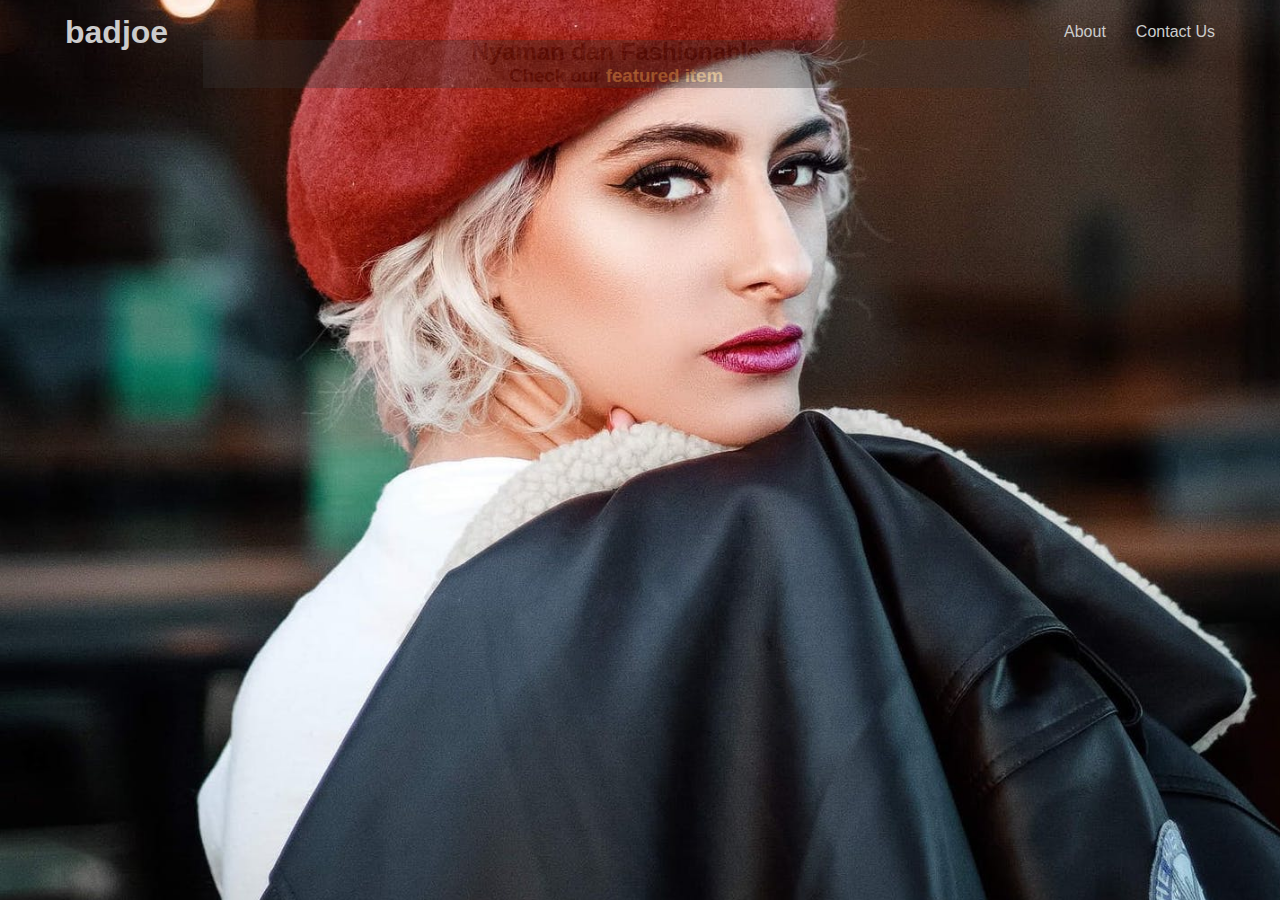
==== index.html @ 38e166ca "add logo and modify index" ====
<!DOCTYPE html>
<html lang="en">
<head>
  <meta charset="UTF-8">
  <meta name="viewport" content="width=device-width, initial-scale=1.0">
  <meta http-equiv="X-UA-Compatible" content="ie=edge">
  <head>
  	 <link rel="shortcut icon" type="image/x-icon" href="favicon.ico" />
  </head>
  <title>badjoe</title>
  <link href="./style.css" type="text/css" rel="stylesheet">
</head>
<body>

  <div id="cover">
    <header>
      <div id="navbar">
        <div id="logo">
          <h1><a href="./index.html">badjoe</a></h1>
        </div>
        <nav>
          <ul>
            <li><a href="">About</a></li>
            <li><a href="">Contact Us</a></li>
          </ul>
        </nav>
      </div>
    </header>

    <main>
        <div class="container">
          <div id="word-box">
            <h2>Nyaman dan Fashionable</h2>
            <h3>Check our <a href="">featured item</a></h3>
          </div>
          
        </div>
      </main>
  </div>

  <div class="clr"></div>

  <footer></footer>
</body>
</html>
---- style.css ----
* {
  padding: 0;
  margin: 0;
  box-sizing: border-box;
}

html, body {
  font-family: Arial, Helvetica, sans-serif;
  line-height: 1.5em;
}

/* main styling */
a {
  text-decoration: none;
}

li {
  list-style: none;
}


/* utility */
.clr {
  clear: both;
}

.container {
  margin: auto;
  max-width: 80%;
  overflow: auto;
  padding: 0 20px;
}

/* cover */
#cover {
  background: url('./images/cover.jpeg') no-repeat center center / cover;
  height: 100vh;
}

/* navbar */
header {
  padding: 20px 50px;
}

#navbar a {
  color: #ccc;
  overflow: auto;
  padding: 0px 15px;
}

#logo {
  float: left;
}

nav {
  float: right;
}

nav li {
  float: left;
}

/* word-box */
#word-box {
  text-align: center;
  vertical-align: middle;
  background-color: #333;
  opacity: 0.33;
}

#word-box a {
  color: rgb(228, 211, 115);
}
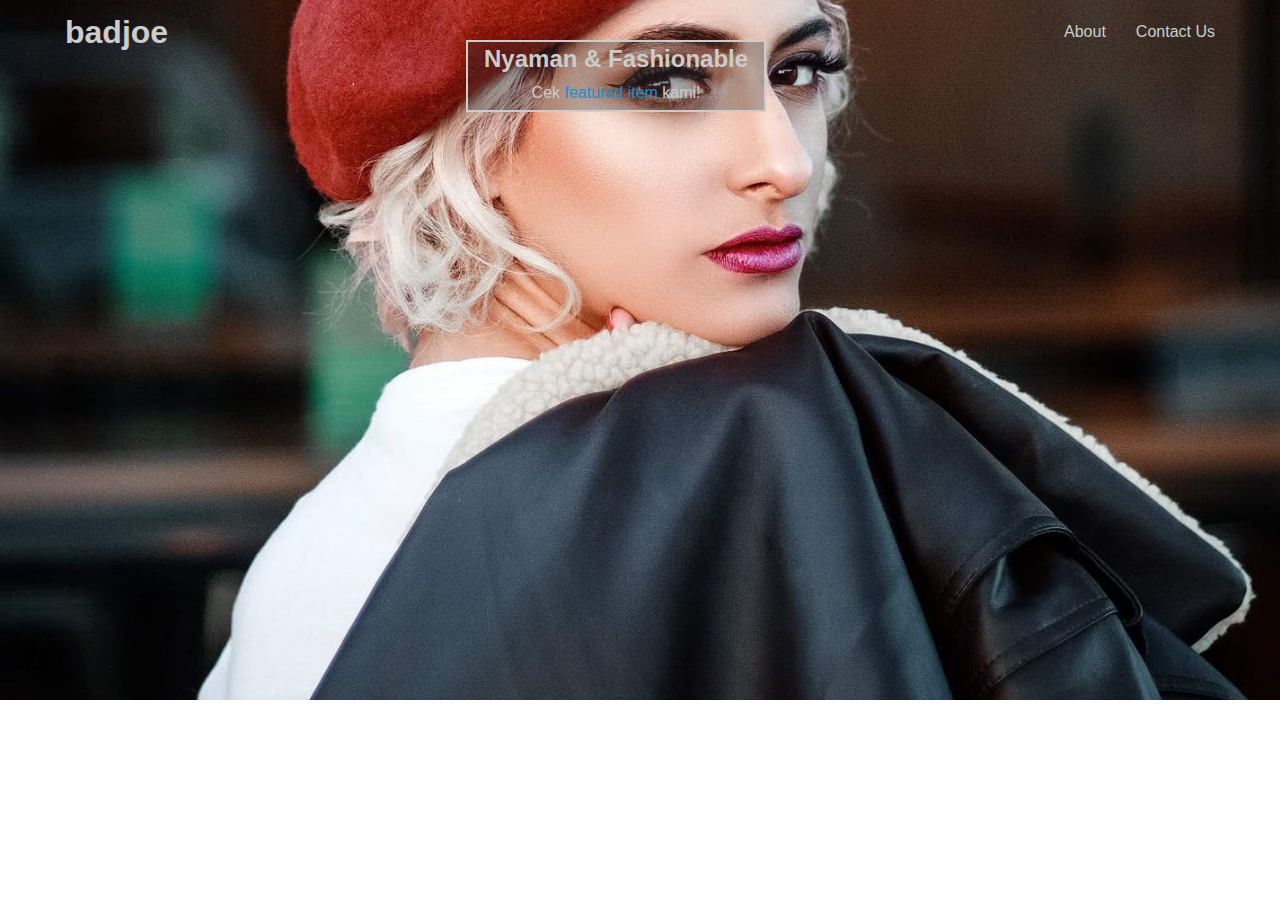
==== commit 45004a89: "updating index and style" ====
--- a/index.html
+++ b/index.html
@@ -4,9 +4,6 @@
   <meta charset="UTF-8">
   <meta name="viewport" content="width=device-width, initial-scale=1.0">
   <meta http-equiv="X-UA-Compatible" content="ie=edge">
-  <head>
-  	 <link rel="shortcut icon" type="image/x-icon" href="favicon.ico" />
-  </head>
   <title>badjoe</title>
   <link href="./style.css" type="text/css" rel="stylesheet">
 </head>
@@ -28,14 +25,17 @@
     </header>
 
     <main>
-        <div class="container">
-          <div id="word-box">
-            <h2>Nyaman dan Fashionable</h2>
-            <h3>Check our <a href="">featured item</a></h3>
+      <div class="container">
+        <div id="word-box-border">
+          <div id="word-box-bg">
+            <div id="word-box">
+              <h2 class="asd">Nyaman & Fashionable</h2>
+              <p class="asda">Cek <a href="./shop.html">featured item</a> kami!</p>
+            </div>
           </div>
-          
         </div>
-      </main>
+      </div>
+    </main>
   </div>
 
   <div class="clr"></div>
--- a/style.css
+++ b/style.css
@@ -34,7 +34,7 @@
 /* cover */
 #cover {
   background: url('./images/cover.jpeg') no-repeat center center / cover;
-  height: 100vh;
+  min-height: 700px;
 }
 
 /* navbar */
@@ -61,13 +61,28 @@
 }
 
 /* word-box */
-#word-box {
-  text-align: center;
-  vertical-align: middle;
-  background-color: #333;
-  opacity: 0.33;
+
+#word-box-border {
+  border: 2px #ccc solid;
+  width: 300px;
+  margin: auto;
 }
 
+#word-box-bg {
+  background: rgba(51, 51, 51, 0.33);
+  /* background: #333; */
+  /* opacity: 0.33; */
+}
+
+#word-box h2,
+#word-box p {
+  /* opacity: 1; */
+  color: #ccc;
+  padding: 5px 5px;
+  text-align: center;
+}
+
+
 #word-box a {
-  color: rgb(228, 211, 115);
+  color: rgb(32, 141, 204);
 }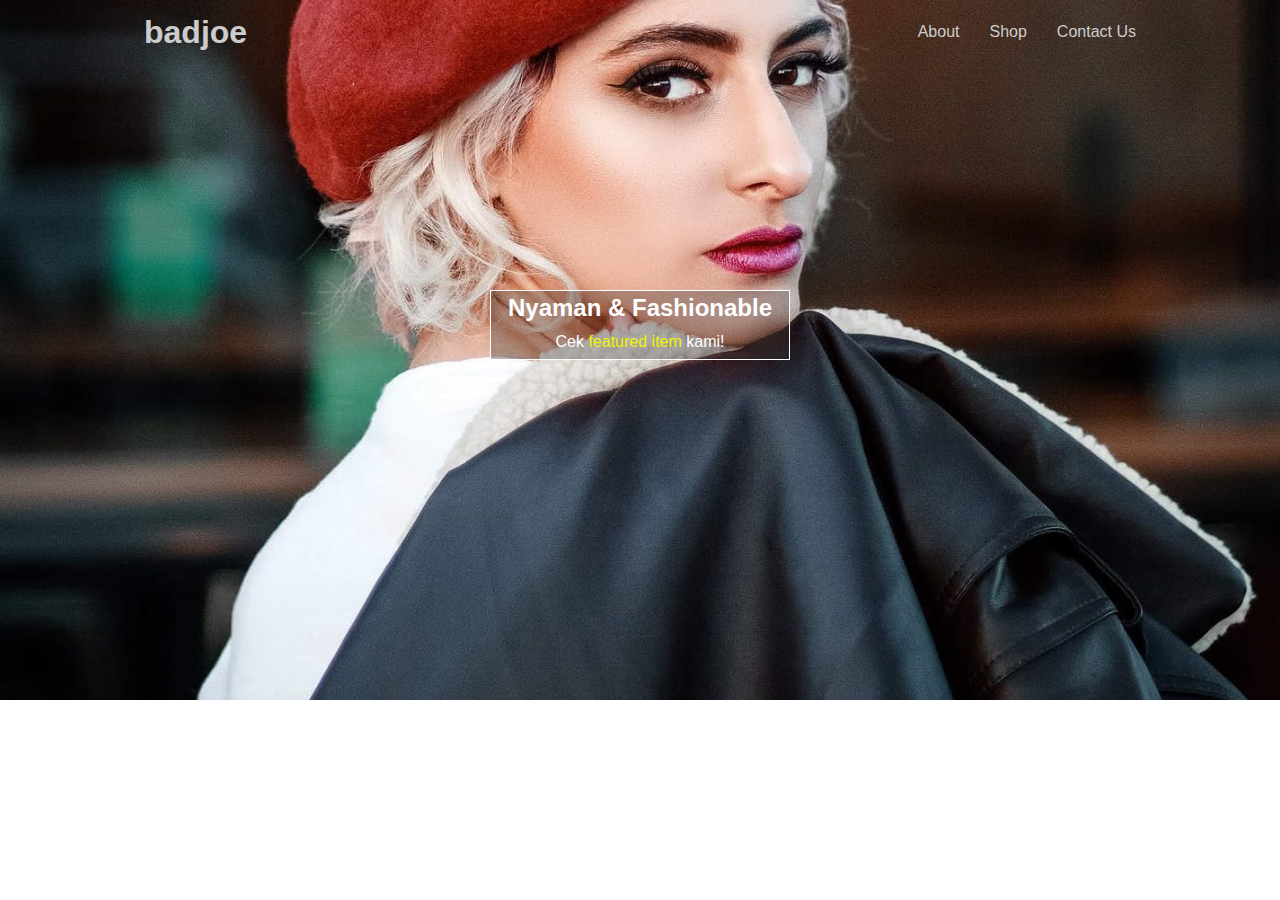
==== commit 68299dbc: "update container" ====
--- a/index.html
+++ b/index.html
@@ -4,6 +4,9 @@
   <meta charset="UTF-8">
   <meta name="viewport" content="width=device-width, initial-scale=1.0">
   <meta http-equiv="X-UA-Compatible" content="ie=edge">
+  <head>
+  	 <link rel="shortcut icon" type="image/x-icon" href="favicon.ico" />
+  </head>
   <title>badjoe</title>
   <link href="./style.css" type="text/css" rel="stylesheet">
 </head>
@@ -11,16 +14,19 @@
 
   <div id="cover">
     <header>
-      <div id="navbar">
-        <div id="logo">
-          <h1><a href="./index.html">badjoe</a></h1>
+      <div class="container">
+        <div id="navbar">
+          <div id="logo">
+            <h1><a class="current" href="./index.html">badjoe</a></h1>
+          </div>
+          <nav>
+            <ul>
+              <li><a href="./about.html">About</a></li>
+              <li><a href="./shop.html">Shop</a></li>
+              <li><a href="./contact.html">Contact Us</a></li>
+            </ul>
+          </nav>
         </div>
-        <nav>
-          <ul>
-            <li><a href="">About</a></li>
-            <li><a href="">Contact Us</a></li>
-          </ul>
-        </nav>
       </div>
     </header>
 
@@ -29,8 +35,8 @@
         <div id="word-box-border">
           <div id="word-box-bg">
             <div id="word-box">
-              <h2 class="asd">Nyaman & Fashionable</h2>
-              <p class="asda">Cek <a href="./shop.html">featured item</a> kami!</p>
+              <h2>Nyaman & Fashionable</h2>
+              <p>Cek <a href="./shop.html">featured item</a> kami!</p>
             </div>
           </div>
         </div>
--- a/style.css
+++ b/style.css
@@ -26,8 +26,8 @@
 
 .container {
   margin: auto;
-  max-width: 80%;
-  overflow: auto;
+  max-width: 90%;
+  overflow: none;
   padding: 0 20px;
 }
 
@@ -63,13 +63,16 @@
 /* word-box */
 
 #word-box-border {
-  border: 2px #ccc solid;
+  border: 1px #fff solid;
   width: 300px;
   margin: auto;
+  margin-top: 250px;
+  /* border-radius: 15px; */
 }
 
 #word-box-bg {
   background: rgba(51, 51, 51, 0.33);
+  /* border-radius: 15px; */
   /* background: #333; */
   /* opacity: 0.33; */
 }
@@ -77,12 +80,12 @@
 #word-box h2,
 #word-box p {
   /* opacity: 1; */
-  color: #ccc;
+  color: #fff;
   padding: 5px 5px;
   text-align: center;
 }
 
 
 #word-box a {
-  color: rgb(32, 141, 204);
+  color: rgb(239, 243, 6);
 }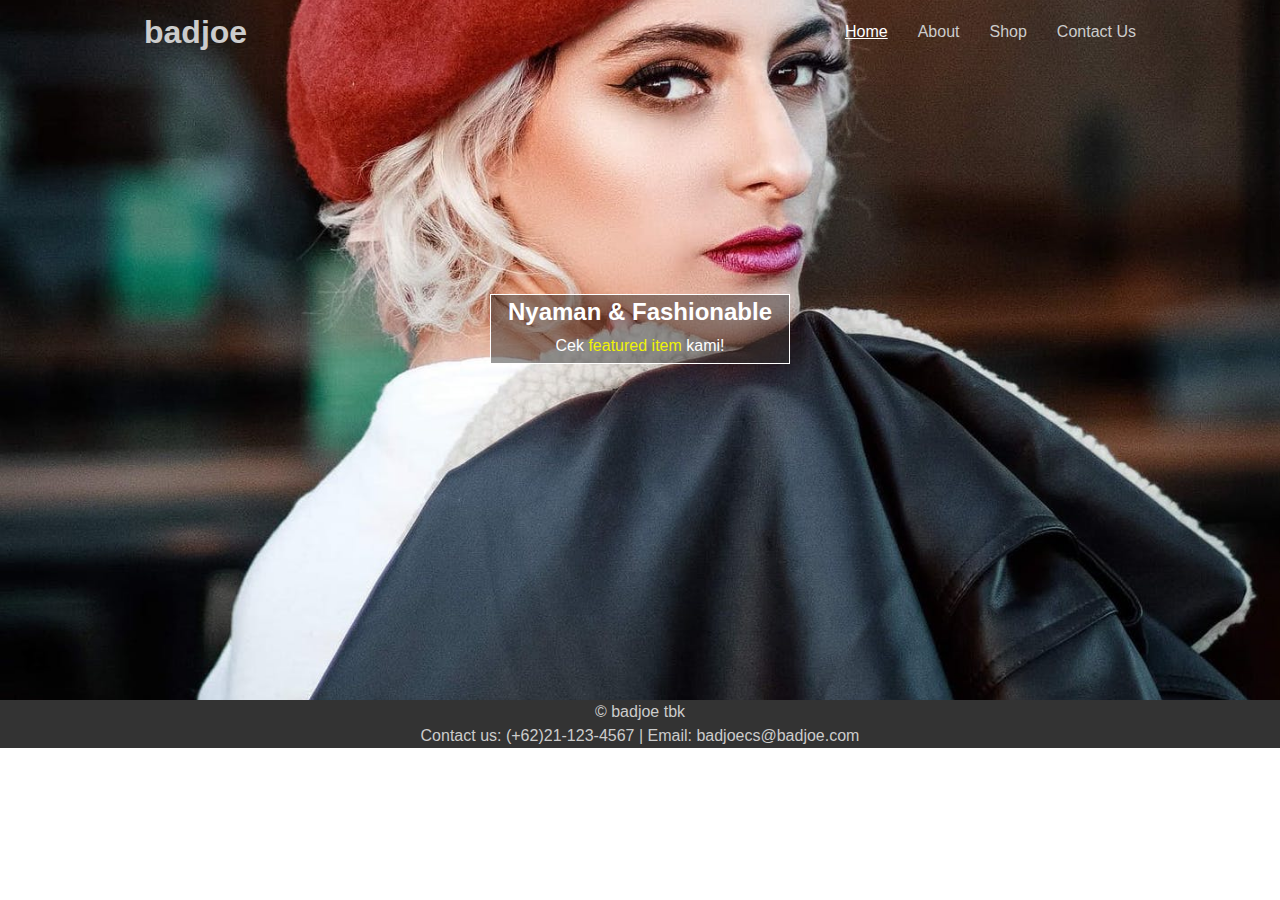
==== commit c2a41d28: "updating header style for visibility and adding footer" ====
--- a/index.html
+++ b/index.html
@@ -17,10 +17,11 @@
       <div class="container">
         <div id="navbar">
           <div id="logo">
-            <h1><a class="current" href="./index.html">badjoe</a></h1>
+            <h1><a href="./index.html">badjoe</a></h1>
           </div>
           <nav>
             <ul>
+              <li><a class="current" href="./index.html">Home</a></li>
               <li><a href="./about.html">About</a></li>
               <li><a href="./shop.html">Shop</a></li>
               <li><a href="./contact.html">Contact Us</a></li>
@@ -29,6 +30,8 @@
         </div>
       </div>
     </header>
+
+    <div class="clr"></div>
 
     <main>
       <div class="container">
@@ -46,6 +49,13 @@
 
   <div class="clr"></div>
 
-  <footer></footer>
+  <footer>
+    <div class="container">
+      <div id="footer-box">
+        <p>&copy; badjoe tbk</p>
+        <p>Contact us: (+62)21-123-4567 | Email: <a href="mailto: badjoecs@badjoe.com">badjoecs@badjoe.com</a></p>
+      </div>
+    </div>
+  </footer>
 </body>
 </html>--- a/style.css
+++ b/style.css
@@ -31,6 +31,11 @@
   padding: 0 20px;
 }
 
+.current {
+  text-decoration: underline !important;
+  color: #fff !important;
+}
+
 /* cover */
 #cover {
   background: url('./images/cover.jpeg') no-repeat center center / cover;
@@ -45,7 +50,23 @@
 #navbar a {
   color: #ccc;
   overflow: auto;
-  padding: 0px 15px;
+  padding: 10px 15px;
+}
+
+#navbar a:hover {
+  text-decoration: underline;
+  color: white;
+}
+
+#navbar a:visited {
+  text-decoration: none;
+  color: #ccc;
+}
+
+#navbar #logo a:hover,
+#navbar #logo a:visited {
+  text-decoration: none;
+  color: #ccc;
 }
 
 #logo {
@@ -71,7 +92,7 @@
 }
 
 #word-box-bg {
-  background: rgba(51, 51, 51, 0.33);
+  background: rgba(51, 51, 51, 0.5);
   /* border-radius: 15px; */
   /* background: #333; */
   /* opacity: 0.33; */
@@ -88,4 +109,20 @@
 
 #word-box a {
   color: rgb(239, 243, 6);
+}
+
+/* footer-bg */
+footer {
+  background: #333;
+}
+
+#footer-box {
+  width: 500px;
+  margin: auto;
+}
+
+#footer-box p,
+#footer-box a {
+  color: #ccc;
+  text-align: center;
 }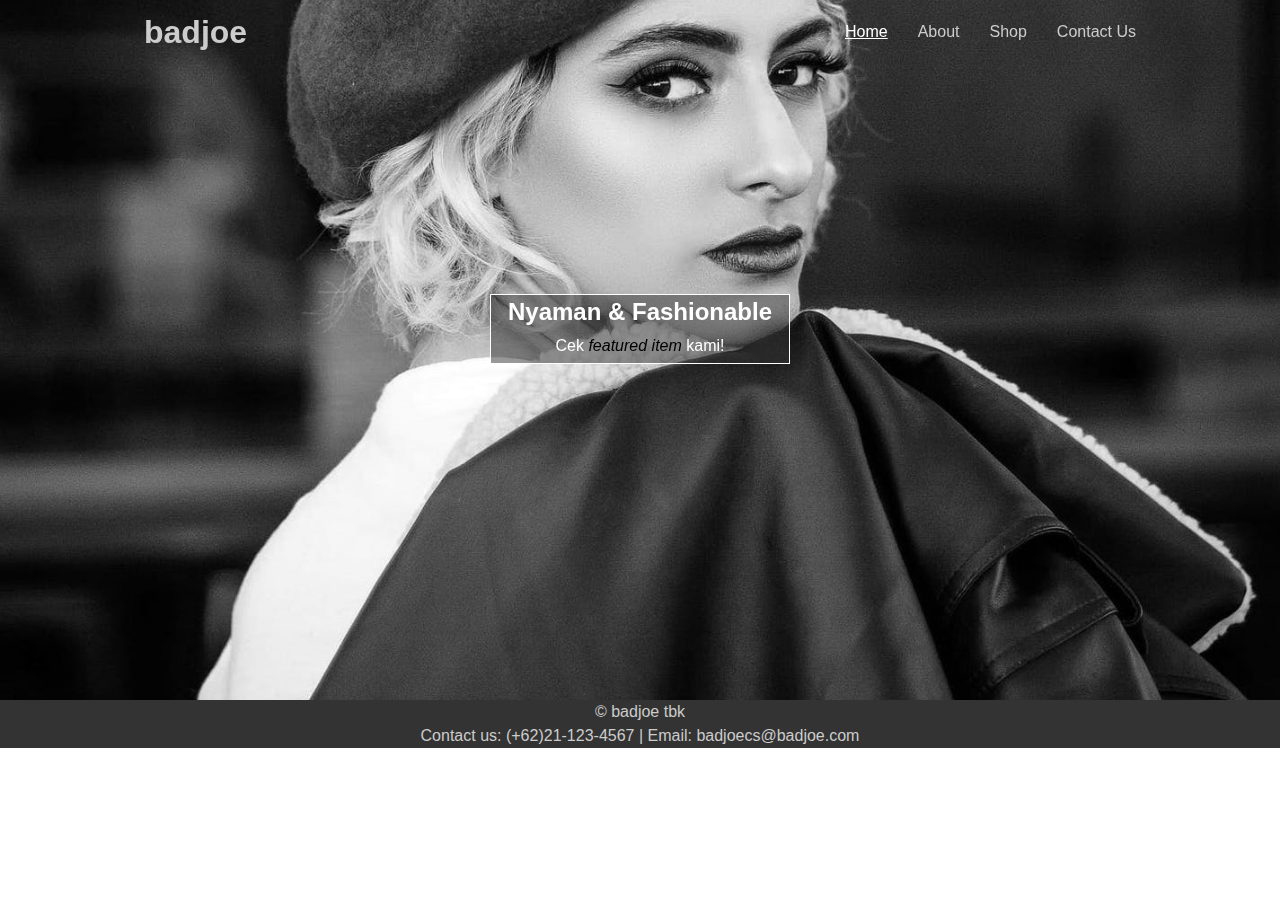
==== commit a14ff041: "fixing header and its styling" ====
--- a/index.html
+++ b/index.html
@@ -39,7 +39,7 @@
           <div id="word-box-bg">
             <div id="word-box">
               <h2>Nyaman & Fashionable</h2>
-              <p>Cek <a href="./shop.html">featured item</a> kami!</p>
+              <p>Cek <a href="./shop.html"><em>featured item</em></a> kami!</p>
             </div>
           </div>
         </div>
--- a/style.css
+++ b/style.css
@@ -40,6 +40,7 @@
 #cover {
   background: url('./images/cover.jpeg') no-repeat center center / cover;
   min-height: 700px;
+  filter: grayscale(100%);
 }
 
 /* navbar */
@@ -53,18 +54,18 @@
   padding: 10px 15px;
 }
 
+#navbar a:visited {
+  text-decoration: none;
+  color: #ccc;
+}
+
 #navbar a:hover {
   text-decoration: underline;
   color: white;
 }
 
-#navbar a:visited {
-  text-decoration: none;
-  color: #ccc;
-}
-
-#navbar #logo a:hover,
-#navbar #logo a:visited {
+#navbar #logo a:visited,
+#navbar #logo a:hover {
   text-decoration: none;
   color: #ccc;
 }
@@ -108,7 +109,7 @@
 
 
 #word-box a {
-  color: rgb(239, 243, 6);
+  color: black;
 }
 
 /* footer-bg */
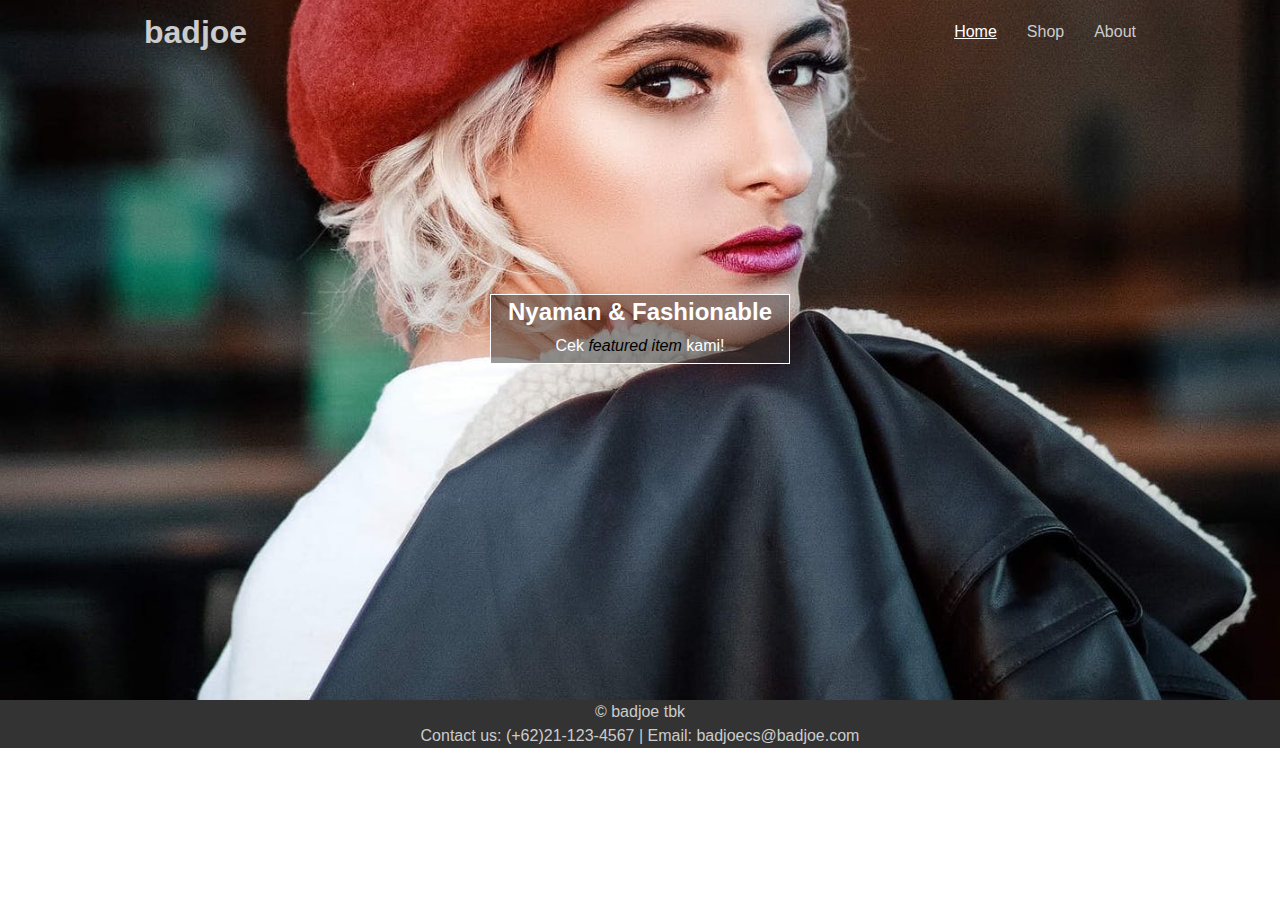
==== commit cc7680aa: "updating things" ====
--- a/index.html
+++ b/index.html
@@ -22,9 +22,8 @@
           <nav>
             <ul>
               <li><a class="current" href="./index.html">Home</a></li>
+              <li><a href="./badjoe-shop-vn.html">Shop</a></li>
               <li><a href="./about.html">About</a></li>
-              <li><a href="./shop.html">Shop</a></li>
-              <li><a href="./contact.html">Contact Us</a></li>
             </ul>
           </nav>
         </div>
--- a/style.css
+++ b/style.css
@@ -25,8 +25,8 @@
 }
 
 .container {
+  max-width: 90%;
   margin: auto;
-  max-width: 90%;
   overflow: none;
   padding: 0 20px;
 }
@@ -40,7 +40,7 @@
 #cover {
   background: url('./images/cover.jpeg') no-repeat center center / cover;
   min-height: 700px;
-  filter: grayscale(100%);
+  /* filter: grayscale(100%); */
 }
 
 /* navbar */
